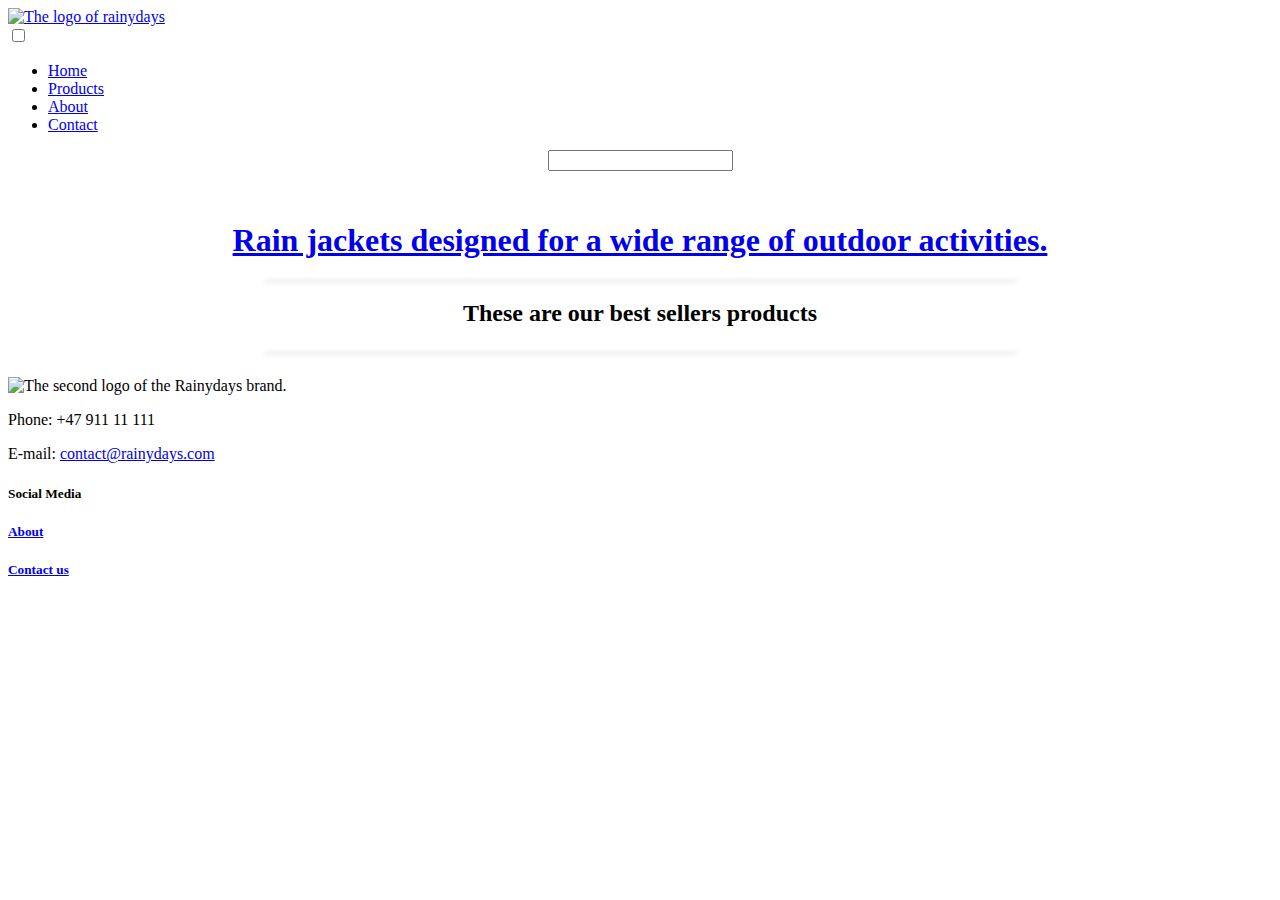
==== index.html @ db262c66 "Correct text in index.html" ====
<!DOCTYPE html>
<html lang="en">

<head>
  <meta charset="UTF-8">
  <meta name="description" content="This is the Rainydays online shop">
  <meta name="viewport" content="width=device-width, initial-scale=1.0">
  <title>Rainydays|Home</title>
  <link href="CSS/styles.css" rel="stylesheet">
  <link href="CSS/font.css" rel="stylesheet">
  <link href="CSS/cta.css" rel="stylesheet">
  <link href="CSS/index.css" rel="stylesheet">
  <link rel="preconnect" href="https://fonts.gstatic.com">
  <link href="https://fonts.googleapis.com/css2?family=Work+Sans:wght@800&display=swap" rel="stylesheet">
  <script src="https://kit.fontawesome.com/1dd9a9266b.js" crossorigin="anonymous"></script>
</head>

<body>
  <header>
    <section class="logo">
      <a href="index.html"><img src="images/logo.png" alt="The logo of rainydays" class="logoImg"></a>
    </section>
    <section class="navigation">
      <label for="hamburger-menu"><i class="fas fa-bars"></i></label>
      <input type="checkbox" id="hamburger-menu" />
      <nav id="nav_main" aria-label="mainMenu">
        <ul>
          <li class="current"><a href="index.html">Home</a></li>
          <li><a href="products.html">Products</a></li>
          <li><a href="about.html">About</a></li>
          <li><a href="contact.html">Contact</a></li>
        </ul>
      </nav>
    </section>
  </header>
  <main class="home_main">
    <div class="search_shopping">
      <div class="search">
        <input id="search" class="form" type="text" name="search"><label for="search"><i
            class="fas fa-search"></i></label>
      </div>
      <div>
        <a href="checkout-empty.html"><i class="fas fa-shopping-cart"></i></a>
      </div>
    </div>
    <section class="welcome_wrap">
      <div>
        <a href="products.html">
          <h1>Rain jackets designed for a wide range of outdoor activities.</h1>
        </a>
      </div>
      <div class="index-products">
      </div>
    </section>
    <div>
      <h2>These are our best sellers products</h2>
    </div>
    <section class="bestProducts">
    </section>
  </main>
  <footer>
    <div>
      <img src="images/footer_rainydays.jpg" alt="The second logo of the Rainydays brand." class="footer_logo">
      <p>Phone: +47 911 11 111</p>
      <p>E-mail:
        <a href="mailto:contact@rainydays.com" class="email_footer">contact@rainydays.com</a>
      </p>
    </div>
    <div class="social-media">
      <h5>Social Media</h5>
      <figure>
        <i class="fab fa-facebook-f"></i>
      </figure>
      <figure>
        <i class="fab fa-instagram"></i>
      </figure>
    </div>
    <div class="footer_about">
      <h5><a href="about.html">About</a></h5>
    </div>
    <div class="footer_contactus">
      <h5><a href="contact.html">Contact us</a></h5>
    </div>
  </footer>
  <script src="js/script.js"></script>
  <script src="js/index.js" type="module"></script>
</body>

</html>
---- CSS/index.css ----
main{
    text-align: center;
}
.index-products{
    margin: 0 auto;
}
.index-products,
.bestProducts{
    box-shadow: 1px 1px 5px 1px rgba(89, 84, 82, .2);
    display: flex;
    flex-direction: column;
    max-width: 600px;
    justify-content: space-between;
    justify-items: center;
}
.bestProducts{
    margin: 2% auto;
}
.spotlightImage{
    max-width: 80%;
}
.starsBest{
    max-width: 30%;
}
.starsBest-products_cards{
    max-width: 90%;
}
.welcome_wrap{
    position: relative;
    margin-top: 8%;
}
@media (min-width:300px) and (max-width: 599px){
    .home_main{
        background-position-x: 200px;
    }
}
@media (min-width:600px){
    .index-products,
    .bestProducts{
        display: grid;
        grid-template-columns: 1fr 1fr 1fr;
        gap: 1%;
        max-width: 750px;
    }
    .home_main{
        background-position-x: 200px;
    }
    .welcome_wrap{
        margin-top: 4%;
    }
}
@media (min-width:800px){
    .home_main{
        background-position-x: 500px;
    }
}
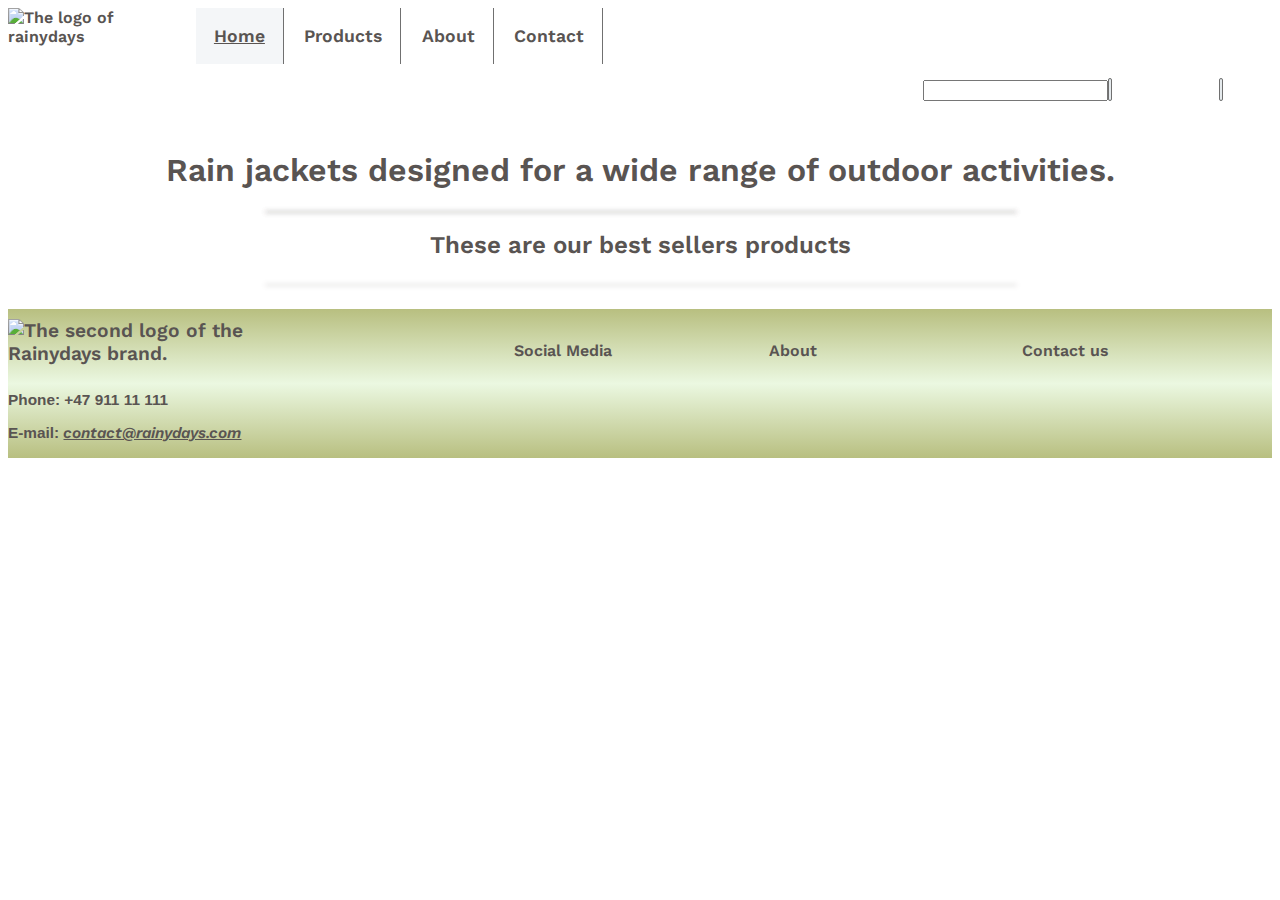
==== commit acd14c4c: "Search working in the index.html and products.html" ====
--- a/index.html
+++ b/index.html
@@ -49,6 +49,7 @@
           <h1>Rain jackets designed for a wide range of outdoor activities.</h1>
         </a>
       </div>
+      <div class="resultSearch"></div>
       <div class="index-products">
       </div>
     </section>
--- a/CSS/styles.css
+++ b/CSS/styles.css
@@ -0,0 +1,275 @@
+/*h1 each page*/
+.title-page{
+    background-color: #F1F2E6;
+    font-size: 1em;
+    text-align: center;
+    padding: 1%;
+    justify-content: center;
+    max-width: 60%;
+    margin: 0 auto;
+}
+/*Images*/
+.spotlightImage{
+    border-width: 6px;
+    border-style: solid;
+    border-image: linear-gradient(0.4turn, #F2F1F1, #808080) 2;
+    border-radius: 6px;
+}
+/*hamburger menu*/
+.fa-bars{
+    cursor: pointer;
+}
+nav{
+    display: none;
+}
+#hamburger-menu{
+    display:none;
+}
+#hamburger-menu:checked ~nav{
+    display: block;
+    background-color:#f7f7f7;
+    border: 2px solid #595452;
+    border-radius: 6px;
+    color:#595452;
+    width: 23%;
+    animation-name: menu;
+    animation-duration: 0.6s;
+    animation-fill-mode: forwards;
+    left: -1000px;
+    position: fixed;
+    z-index: 1000;
+}
+ul{
+    padding: 0 1% 0 0;
+}
+li{
+    list-style: none;
+    padding: 7%;
+}
+@keyframes menu{
+        0% {left: -1000px;}
+        100% {left: 0px;}
+}
+/*Background*/
+.home_main,
+.about_wrap,
+.contact_wrap{
+    background: url("../images/background-triangle.jpg");
+    background-color: transparent;
+    background-repeat: no-repeat;
+    background-size: cover;
+}
+.home_main{
+    background-position-x: 250px;
+}
+.contact_wrap,
+.about_wrap{
+    background-position-x: -15%;
+}
+/*Header*/
+.logo{
+    max-width: 30%;
+    display: flex;
+}
+.logoImg{
+    max-width: 90%;
+}
+header{
+    display:flex;
+}
+.current{
+    text-decoration: underline;
+}
+.navigation{
+    order: -1;
+    margin-right: 2%;
+}
+.fa-bars{
+    margin: 0.2% 2% auto auto;
+}
+/*Search icon and filter*/
+.fa-search{
+    padding: 50%;
+}
+.fa-shopping-cart{
+    padding: 45%;
+}
+.search{
+    display: flex;
+}
+.search_shopping i{
+    background-color: #E5EAED;
+    border: 1px solid #707070;
+    border-radius: 3px;
+}
+.search_shopping{
+    display: flex;
+    justify-content: right;
+    max-width: 96%;
+}
+#search{
+    max-width: 60%;
+    max-height: 84%;
+}
+/*Checked Messages - Error and Success*/
+.checkedSuccess{
+    background-color: #DFE2DB;
+    z-index: 100;
+    box-shadow: 5px 5px rgba(157, 165, 150, 0.5);
+    border: 3px solid rgba(191, 245, 104, 0.596);
+}
+.checkedError{
+    background-color: #f38181;
+    z-index: 100;
+    box-shadow: 5px 5px rgba(157, 165, 150, 0.5);
+    border: 3px solid rgba(204, 73, 73, 0.596);
+}
+/*Footer*/
+footer{
+    display: flex;
+    margin-top: 14%;
+    background: linear-gradient(0.50turn, #B8BF80, #ebf8e1, #B8BF80);
+    margin-top: 7%;
+}
+footer{
+    color: #5F5C54;
+    margin: 2% 0;
+}
+.footer_about,
+.footer_contactus{
+    margin: 0 1%;
+}
+.footer_logo,
+.social-media,
+.footer_about,
+.footer_contactus{
+    padding: 2% 1% 2% 0;
+    flex: auto;
+}
+.footer_logo{
+    max-width: 50%;
+}
+.email_footer{
+    font-style:italic;
+    color: #595452;
+    text-decoration: underline;
+}
+.social-media figure{
+    margin: 0 auto;
+}
+.social-media i{
+    text-align: center;
+}
+
+/*Media Querie - mobile*/
+@media (min-width:320px) and (max-width:599px){
+/*hamburger menu*/
+nav{
+    display: none;
+}
+#hamburger-menu{
+    display:none;
+}
+#hamburger-menu:checked ~nav{
+    display: block;
+    background-color:#f7f7f7;
+    border: 2px solid #595452;
+    border-radius: 6px;
+    color:#595452;
+    width: 23%;
+    animation-name: menu;
+    animation-duration: 0.6s;
+    animation-fill-mode: forwards;
+    left: -1000px;
+    position: fixed;
+    z-index: 1000;
+}
+.cart ul{
+    padding: 4%;
+    margin: 4%;
+}
+li{
+    list-style: none;
+    padding: 3% 0 10% 0;
+}
+@keyframes menu{
+        0% {left: -1000px;}
+        100% {left: 0px;}
+}
+.logo{
+    max-width: 50%;
+}
+footer{
+    display: block;
+}
+#search{
+    max-height: 70%;
+}
+.productsCards{
+    border: 2px solid #595452;
+    max-width: 300px;
+    margin: 1% auto;
+}
+}
+/*Media Querie ------- Ipad and Desktop*/
+@media (min-width:600px){
+    .navigation{
+        order: 0;
+        display: inline-flex;
+        flex-grow: 0.3;
+    }
+    #nav_main{
+        display: flex;
+        flex-grow: 5;
+    }
+    nav ul{
+        display: flex;
+        margin-top: 0;
+    }
+    nav li {
+        display: inline-flex;
+        align-items: center;
+        border-right: 1px solid #707070;
+        margin-right: 1%;
+    }
+    .fas.fa-bars{
+        display: none;
+    }
+    .title-page{
+        font-size: 1.3em;
+        padding: 0;
+        max-width: 40%;
+        margin: 2% auto;
+    }
+    .contact_wrap,
+    .about_wrap{
+    background-position-x: 300px;
+    }
+    footer{
+        display:grid;
+        grid-template-columns: 2fr 1fr 1fr 1fr;
+    }
+}
+@media (min-width:1176px){
+    .current {
+        background: #F4F6F8;
+    }
+    .logoImg{
+        max-width: 80%;
+    }
+    #search{
+        max-width: 100%;
+    }
+    .title-page{
+        max-width: 50%;
+        margin: 3% auto;
+        font-size: 1.2em;
+    }
+    .contact_wrap,
+    .about_wrap{
+    background-position-x: 300px;
+    }
+    .search{
+        margin-right: 9%;
+    }
+}
--- a/CSS/font.css
+++ b/CSS/font.css
@@ -0,0 +1,104 @@
+@font-face{
+    font-family: 'Work Sans';
+    src: url("https://fonts.gstatic.com/s/worksans/v8/QGY_z_wNahGAdqQ43RhVcIgYT2Xz5u32K0nWBi8Jpg.woff2") format('woff2');
+}
+h1,
+h2,
+h3,
+h4,
+h5,
+h6,
+nav,
+a,
+figure p,
+footer,
+.checkout-empty_text,
+.payment_wrap p,
+.contact_name,
+.contact_email,
+.contact_message,
+legend,
+label,
+.payment_option,
+.buyer_card-cvv,
+.checked,
+.fa-smile-wink,
+.myTotal{
+    font-family: 'Work Sans', sans-serif;
+    font-weight: 600;
+    text-decoration: none;
+    color: #595452;
+}
+p,
+body{
+    font-family: 'verdana', sans-serif;
+}
+p{
+    font-size: 0.6em;
+}
+i{
+    color: #0F100A;
+}
+.form-error,
+.fa-exclamation-triangle{
+    color: rgb(189, 48, 48);
+    font-weight: 700;
+    font-size: 0.7em;
+}
+.fa-bars{
+    font-size: 1.7em;
+}
+@media (min-width:300px) and (max-width:599px) {
+    p{
+        font-size: 0.8em;
+    }
+    label,
+    legend,
+    .myTotal{
+        font-size: 0.9em;
+    }
+    .fab{
+        font-size: 1.3em;
+    }
+}
+@media (min-width:600px){
+    body, 
+    label,
+    legend{
+        font-size: 1em;
+    }
+    li a{
+        font-size: 1.1em;
+    }
+    .fab,
+    .myTotal{
+        font-size: 1.5em;
+    }
+    .form-error{
+        font-size: 0.8em;
+    }
+    #cvvError,
+    #credit_cardError,
+    #phoneError{
+        font-size: 0.7em;
+    }
+    .details_buying{
+        font-size: 1em;
+    }
+    footer,
+    .productType, 
+    .productPrice{
+        font-size: 0.7em;
+    }
+    footer,
+    .productType, 
+    .productPrice{
+        font-size: 1.2em;
+    }
+    p{
+        font-size: 0.8em;
+    }
+    .cta_productSpecific{
+        font-size: 1em;
+    }
+}--- a/CSS/index.css
+++ b/CSS/index.css
@@ -1,11 +1,13 @@
 main{
     text-align: center;
 }
-.index-products{
+.index-products,
+.resultSearch{
     margin: 0 auto;
 }
 .index-products,
-.bestProducts{
+.bestProducts,
+.resultSearch{
     box-shadow: 1px 1px 5px 1px rgba(89, 84, 82, .2);
     display: flex;
     flex-direction: column;
@@ -36,11 +38,15 @@
 }
 @media (min-width:600px){
     .index-products,
-    .bestProducts{
+    .bestProducts,
+    .resultSearch{
         display: grid;
         grid-template-columns: 1fr 1fr 1fr;
         gap: 1%;
         max-width: 750px;
+    }
+    .resultSearch h3{
+        height: 44px;
     }
     .home_main{
         background-position-x: 200px;
@@ -53,4 +59,9 @@
     .home_main{
         background-position-x: 500px;
     }
+    .productsCards:hover{
+        transform: translateY(1px);
+        box-shadow: 0px 0px 20px rgba(36, 35, 35, 0.6);
+        padding: 1%;
+    }
 }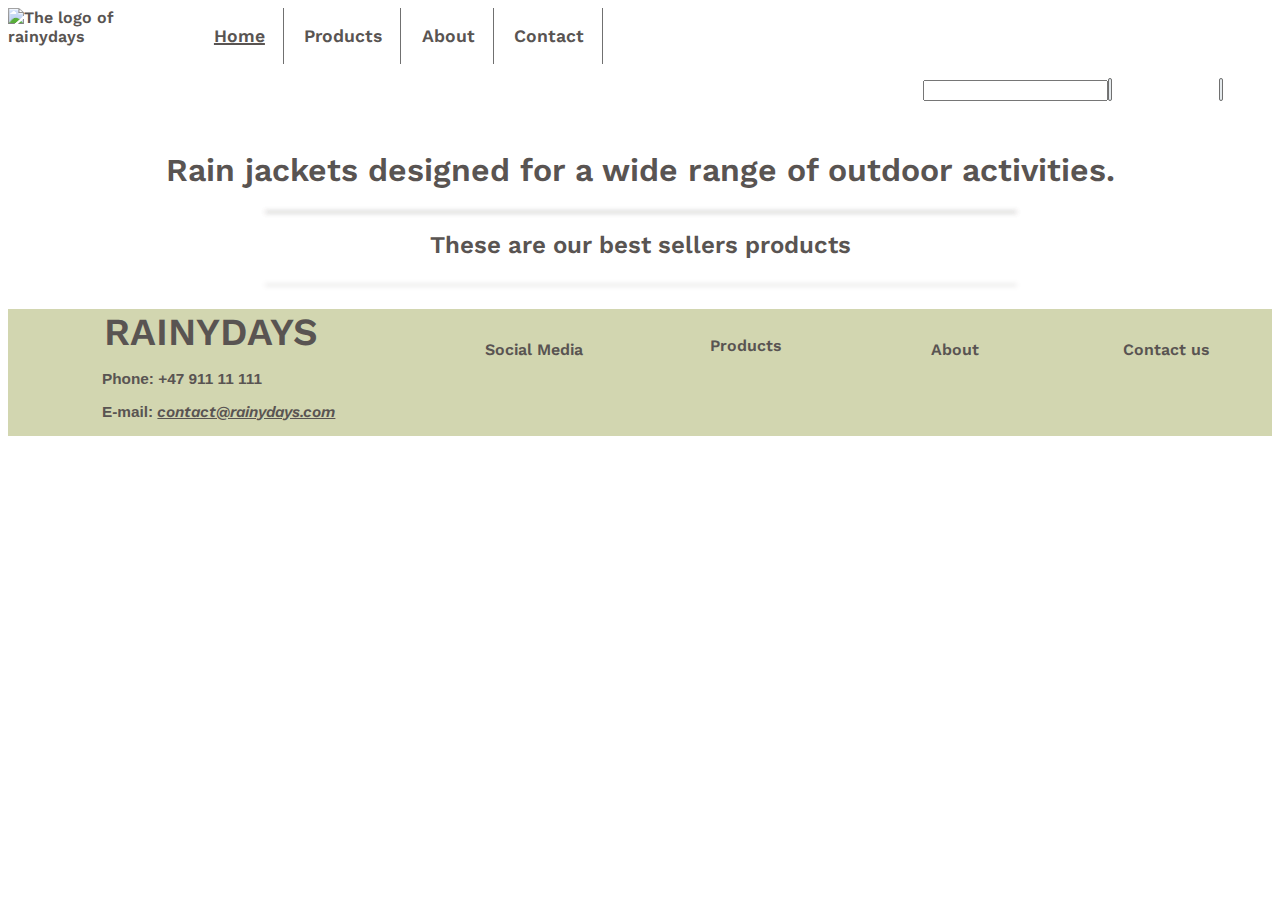
==== commit 3eb715a3: "Created socialMedia.js, adjust style on footer, on productsCards, and checkout (working in)" ====
--- a/index.html
+++ b/index.html
@@ -60,8 +60,8 @@
     </section>
   </main>
   <footer>
-    <div>
-      <img src="images/footer_rainydays.jpg" alt="The second logo of the Rainydays brand." class="footer_logo">
+    <div class="wrap_brand_phone_email">
+      <h1 class="brand_footer"><a href="index.html">RAINYDAYS</a></h1>
       <p>Phone: +47 911 11 111</p>
       <p>E-mail:
         <a href="mailto:contact@rainydays.com" class="email_footer">contact@rainydays.com</a>
@@ -69,12 +69,13 @@
     </div>
     <div class="social-media">
       <h5>Social Media</h5>
-      <figure>
+      <div class="wrap-face-insta">
         <i class="fab fa-facebook-f"></i>
-      </figure>
-      <figure>
         <i class="fab fa-instagram"></i>
-      </figure>
+      </div>
+    </div>
+    <div class="footer_products">
+      <h5><a href="products.html">Products</a></h5>
     </div>
     <div class="footer_about">
       <h5><a href="about.html">About</a></h5>
@@ -85,6 +86,7 @@
   </footer>
   <script src="js/script.js"></script>
   <script src="js/index.js" type="module"></script>
+  <script src="js/socialMedia.js" type="module"></script>
 </body>
 
 </html>--- a/CSS/styles.css
+++ b/CSS/styles.css
@@ -45,6 +45,10 @@
 li{
     list-style: none;
     padding: 7%;
+    color:#595452;
+}
+li:hover{
+    text-decoration: 2px solid underline;
 }
 @keyframes menu{
         0% {left: -1000px;}
@@ -78,7 +82,7 @@
     display:flex;
 }
 .current{
-    text-decoration: underline;
+    text-decoration: 2px solid underline;
 }
 .navigation{
     order: -1;
@@ -124,43 +128,46 @@
     box-shadow: 5px 5px rgba(157, 165, 150, 0.5);
     border: 3px solid rgba(204, 73, 73, 0.596);
 }
+/*Best Products stars*/
+.starsBest-products{
+    max-width: 40%;
+}
 /*Footer*/
 footer{
     display: flex;
     margin-top: 14%;
-    background: linear-gradient(0.50turn, #B8BF80, #ebf8e1, #B8BF80);
+    background-color: #d2d6b0;
     margin-top: 7%;
 }
 footer{
-    color: #5F5C54;
     margin: 2% 0;
 }
+.brand_footer,
 .footer_about,
 .footer_contactus{
     margin: 0 1%;
 }
-.footer_logo,
+.footer_about:hover,
+.footer_contactus:hover,
+.footer_products:hover{
+    text-decoration: 2px solid underline;
+}
 .social-media,
 .footer_about,
 .footer_contactus{
     padding: 2% 1% 2% 0;
     flex: auto;
 }
-.footer_logo{
-    max-width: 50%;
-}
 .email_footer{
     font-style:italic;
     color: #595452;
     text-decoration: underline;
 }
-.social-media figure{
-    margin: 0 auto;
-}
-.social-media i{
-    text-align: center;
-}
-
+.wrap-face-insta{
+    display: flex;
+    cursor: pointer;
+    justify-content: space-evenly;
+}
 /*Media Querie - mobile*/
 @media (min-width:320px) and (max-width:599px){
 /*hamburger menu*/
@@ -199,9 +206,6 @@
 .logo{
     max-width: 50%;
 }
-footer{
-    display: block;
-}
 #search{
     max-height: 70%;
 }
@@ -209,6 +213,23 @@
     border: 2px solid #595452;
     max-width: 300px;
     margin: 1% auto;
+}
+}
+@media (min-width:320px) and (max-width:699px){
+footer{
+    display: block;
+}
+.wrap_brand_phone_email{
+    text-align: center;
+}
+.social-media,
+.footer_about,
+.footer_contactus{
+    padding: 0;
+}
+footer h5{
+    margin: 3% 0;
+    text-align: center;
 }
 }
 /*Media Querie ------- Ipad and Desktop*/
@@ -245,15 +266,15 @@
     .about_wrap{
     background-position-x: 300px;
     }
+}
+@media (min-width:700px){
     footer{
         display:grid;
-        grid-template-columns: 2fr 1fr 1fr 1fr;
+        grid-template-columns: 2fr 1fr 1fr 1fr 1fr;
+        justify-items: center;
     }
 }
 @media (min-width:1176px){
-    .current {
-        background: #F4F6F8;
-    }
     .logoImg{
         max-width: 80%;
     }
--- a/CSS/font.css
+++ b/CSS/font.css
@@ -23,7 +23,9 @@
 .buyer_card-cvv,
 .checked,
 .fa-smile-wink,
-.myTotal{
+.myTotal,
+.fa-facebook-f,
+.fa-instagram{
     font-family: 'Work Sans', sans-serif;
     font-weight: 600;
     text-decoration: none;
--- a/CSS/cta.css
+++ b/CSS/cta.css
@@ -0,0 +1,218 @@
+#cta_back,
+#cta_back-success{
+    background-color: #F1F2E6;
+    border-radius: 40px;
+    padding: 1% 2%;
+    justify-content: center;
+    position: relative;
+    left: 80%; 
+}
+#cta_back,
+#cta_back-success,
+.cta_done,
+.cta_productSpecific,
+.cta_addCart,
+.cta_add,
+.cta_checkout,
+.cta_edit,
+.cta-contact_send,
+.cta_wait-continuebuying,
+.cta_continuebuying{
+    display: flex;
+    cursor: pointer;
+}
+#cta_back,
+#cta_back-success,
+button,
+.cta_especific-products,
+.cta_add,
+.cta_checkout,
+.cta_edit,
+.cta-contact_send,
+.cta_wait-continuebuying,
+.cta_continuebuying,
+.title-page{
+    color: #595452;
+}
+
+#cta_back,
+#cta_back-success,
+button,
+.cta_done,
+.cta_especific-products,
+.cta_add,
+.cta_checkout,
+.cta_edit,
+.cta-contact_send,
+.cta_wait-continuebuying,
+.cta_continuebuying,
+.title-page{
+    font-family: 'Work Sans', sans-serif;
+    font-weight: 600;
+    text-decoration: none;
+    text-transform: uppercase ;
+    border: 3px solid #707070;
+    border-radius: 23px;
+    cursor: pointer;
+}
+.cta_productSpecific{
+    padding: 2%;
+    max-width: 50%;
+    margin: 3% auto 1% auto;
+}
+.cta-products__winter2020-2021,
+.cta_continuebuying{
+    text-align: center;
+    max-height: 20%;
+}
+.cta_done,
+.cta_continuebuying{
+    padding: 3%;
+    justify-content: center;
+}
+.cta-products__winter2020-2021,
+.cta-products__autumn-men,
+.cta_checkout,
+.cta_edit{
+    background-color: #dbe2e7;
+}
+.cta-products__autumn-woman{
+    background-color: #F4F6F8;
+}
+
+.cta_addCart,
+.cta_wait-continuebuying,
+.cta_continuebuying{
+    width: 60%;
+}
+.cta_addCart{
+    justify-content: center;
+    background-color: #DAE1E6;
+    width: 90%;
+    padding: 5% 2%;
+    font-size: 1.2em;
+    margin-top: 40%;
+}
+.cta_add{
+    background-color: #86888A;
+    color: #FFF;
+    max-width: 20%;
+    padding: 6px;
+    margin: 0 auto;
+    text-align: center;
+}
+.ctas-modal_products-specific{
+    display:flex;
+    justify-content: space-around;
+}
+.ctas-modal_products-specific p{
+    height: 6%;
+    font-size: 0.5em;
+    margin-top: 10%;
+}
+i.fas.fa-cart-plus{
+    margin-left: 10px; 
+}
+.cta_checkout{
+    width: 40%;
+    padding: 3%;
+    justify-content: center;
+    margin: 0 auto;
+}
+.cta_edit{
+    width: 20%;
+    justify-content: center;
+}
+.cta_done{
+    background-color: #86888A;
+    justify-items: right;
+    margin: 7% 180%;
+    font-size: 0.8em;
+    color: #FFF;
+}
+.cta-products__autumn2020,
+.cta-products__autumn-unisex,
+.cta_wait-continuebuying,
+.cta-contact_send{
+    background-color: #F1F2E6;
+}
+.cta-contact_send{
+    max-width: 40%;
+}
+.cta_continuebuying{
+    background: #595452;
+    color:#fff;
+    border-color: #595452;
+    position: relative;
+    top: 40px;
+    left: 60%;
+}
+.cta-products__autumn-men,
+.cta-products__autumn-woman,
+.cta-products__autumn-unisex{
+    font-size: 0.5em;
+    position: relative;
+    left: 8%;
+}
+#cta_back-success{
+    left: 10%;
+}
+.cta-contact_send{
+    position: relative;
+    left: 70%;
+}
+.cta-contact_send:disabled{
+    color: rgba(157, 165, 150, 0.7);
+}
+@media (min-width:600px){
+    .cta_continuebuying{
+    max-width: 25%;
+    }
+    .cta_continuebuying{
+        top: 50px;
+        left: 60%;
+        padding: 1%;
+    }
+    .ctas-modal_products-specific h6{
+        max-width: 70%;
+        font-size: 0.8em;
+    }
+    .cta_add,
+    .cta_wait-continuebuying{
+        justify-content: center;
+    }
+    .cta_done{
+        max-width: 50%;
+        padding: 2%;
+    }
+    .cta_wait-continuebuying{
+        max-width: 15%;
+    }
+    button:hover{
+        box-shadow: 0 10px 30px rgba(136, 127, 127, 0.3);
+    }
+    .cta_productSpecific{
+        max-width: 80%;
+    }
+}
+@media (min-width:300px) and (max-width:999px){
+    #cta_back,
+    #cta_back-success{
+        width: 20%;
+    }
+    .cta_edit,
+    .cta_done{
+        width: 40%;
+        margin:8% 10%
+    }
+    .cta_continuebuying{
+        max-width: 30%;
+    }
+}
+@media (min-width:1000px){
+    .cta_add{
+        position: relative;
+        top: -40px;
+        left: 180px;
+    }
+}--- a/CSS/index.css
+++ b/CSS/index.css
@@ -25,7 +25,7 @@
     max-width: 30%;
 }
 .starsBest-products_cards{
-    max-width: 90%;
+    max-width: 50%;
 }
 .welcome_wrap{
     position: relative;
